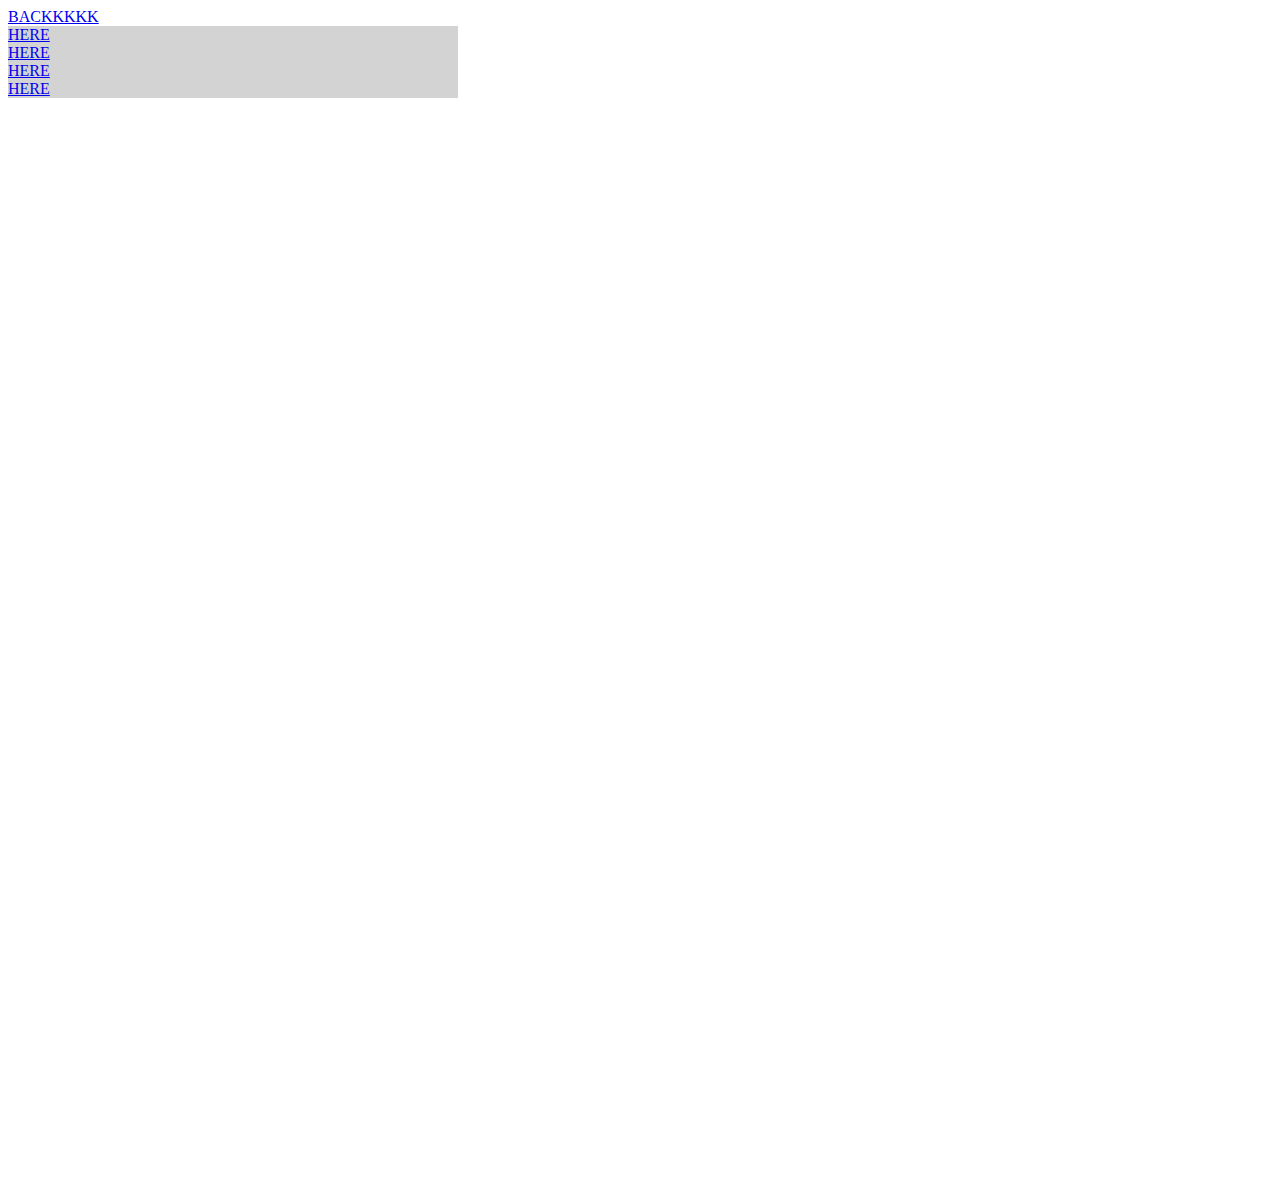
==== nomatterwhat.html @ d566cabd "Update nomatterwhat.html" ====
<html>
  <head>
    <title>Testing Page</title>
    <link rel="stylesheet" href="Cascading Style Sheets.css" type="text/css">
    <link rel="stylesheet" href="https://cdnjs.cloudflare.com/ajax/libs/font-awesome/4.7.0/css/font-awesome.min.css">
  </head>
  <body>
    <a name="nomatterwhat.html"></a>
    <a href="index.html">BACKKKKK</a>
    <ul class=navi>
      <li class=navi><a href="http://www.dictionary.com/browse/borborygmi">HERE</a></li>
      <li class=navi><a href="http://www.writersdigest.com/qp7-migration-all-articles/qp7-migration-fiction/3_tips_for_writing_successful_flashbacks">HERE</a></li>
      <li class=navi><a href="http://zoomquilt.org/">HERE</a></li>
      <li class=navi><a href="http://www.ipl.org/div/potus/">HERE</a></li>
    </ul>
    <br /> <br /> <br /> <br /> <br /> <br /><br /> <br /> <br /> <br /> <br /> <br /> <br />
    <br /> <br /> <br /> <br /> <br /> <br /><br /> <br /> <br /> <br /> <br /> <br /> <br />
    <br /> <br /> <br /> <br /> <br /> <br /><br /> <br /> <br /> <br /> <br /> <br /> <br />
    <br /> <br /> <br /> <br /> <br /> <br /><br /> <br /> <br /> <br /> <br /> <br /> <br />
    <br /> <br /> <br /> <br /> <br /> <br /><br /> <br /> <br /> <br /> <br /> <br /> <br />
  </body>
</html>
---- Cascading Style Sheets.css ----
h1 {
  color: blue;
}

p {
  color: purple;
}

body {
  background-color: white;
}

p.inset {
  border-style: inset;
}

.custom-version1 {
  border: 1px solid black;
  outline-style: solid;
  outline-color: DarkBlue;
}

img {
  opacity: 0.6; 
}

img:hover {
  opacity: 1.0; 
}

div {
  padding-right: 20px; 
}

* {
  box-sizing: border-box; 
}

.column {
  float:left;
  width:33.33%;
  padding:5px;
}

.row::after {
   content:"";
   clear:both;
   display:table;
}

img.circle {
  border-radius:8px;
}

ul.navi {
  list-style-type: 0;
  margin: 0;
  padding: 0;
  width: 450px;
  background-color: LightGray;
  position: fixed;
  overfolow: auto; 
}

li a.navi {
  display: block;
  color: Black;
  padding: 8px 16px;
  text-decoration: none;
  letter-spacing: 3px;
}

li a:hover {
  background-color: LightSlateGrey;
  color: White;
}
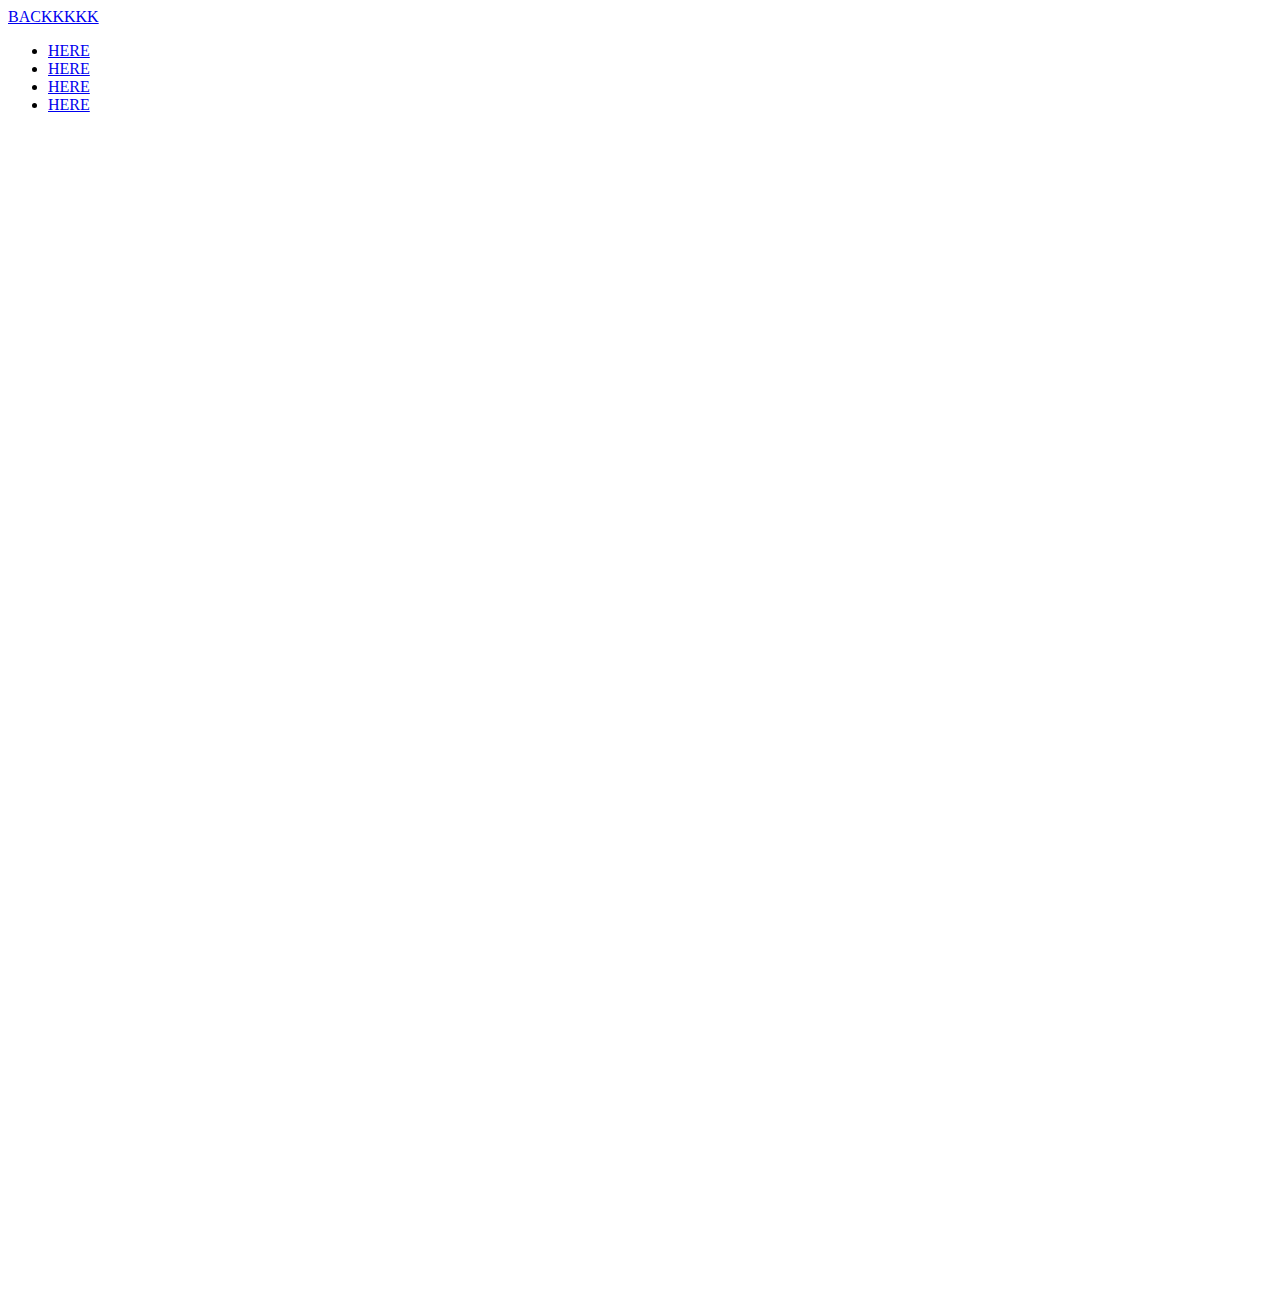
==== commit 10c8c427: "Update nomatterwhat.html" ====
--- a/nomatterwhat.html
+++ b/nomatterwhat.html
@@ -1,7 +1,7 @@
 <html>
   <head>
     <title>Testing Page</title>
-    <link rel="stylesheet" href="Cascading Style Sheets.css" type="text/css">
+    <link rel="stylesheet" href="CSS #2.css" type="text/css">
     <link rel="stylesheet" href="https://cdnjs.cloudflare.com/ajax/libs/font-awesome/4.7.0/css/font-awesome.min.css">
   </head>
   <body>
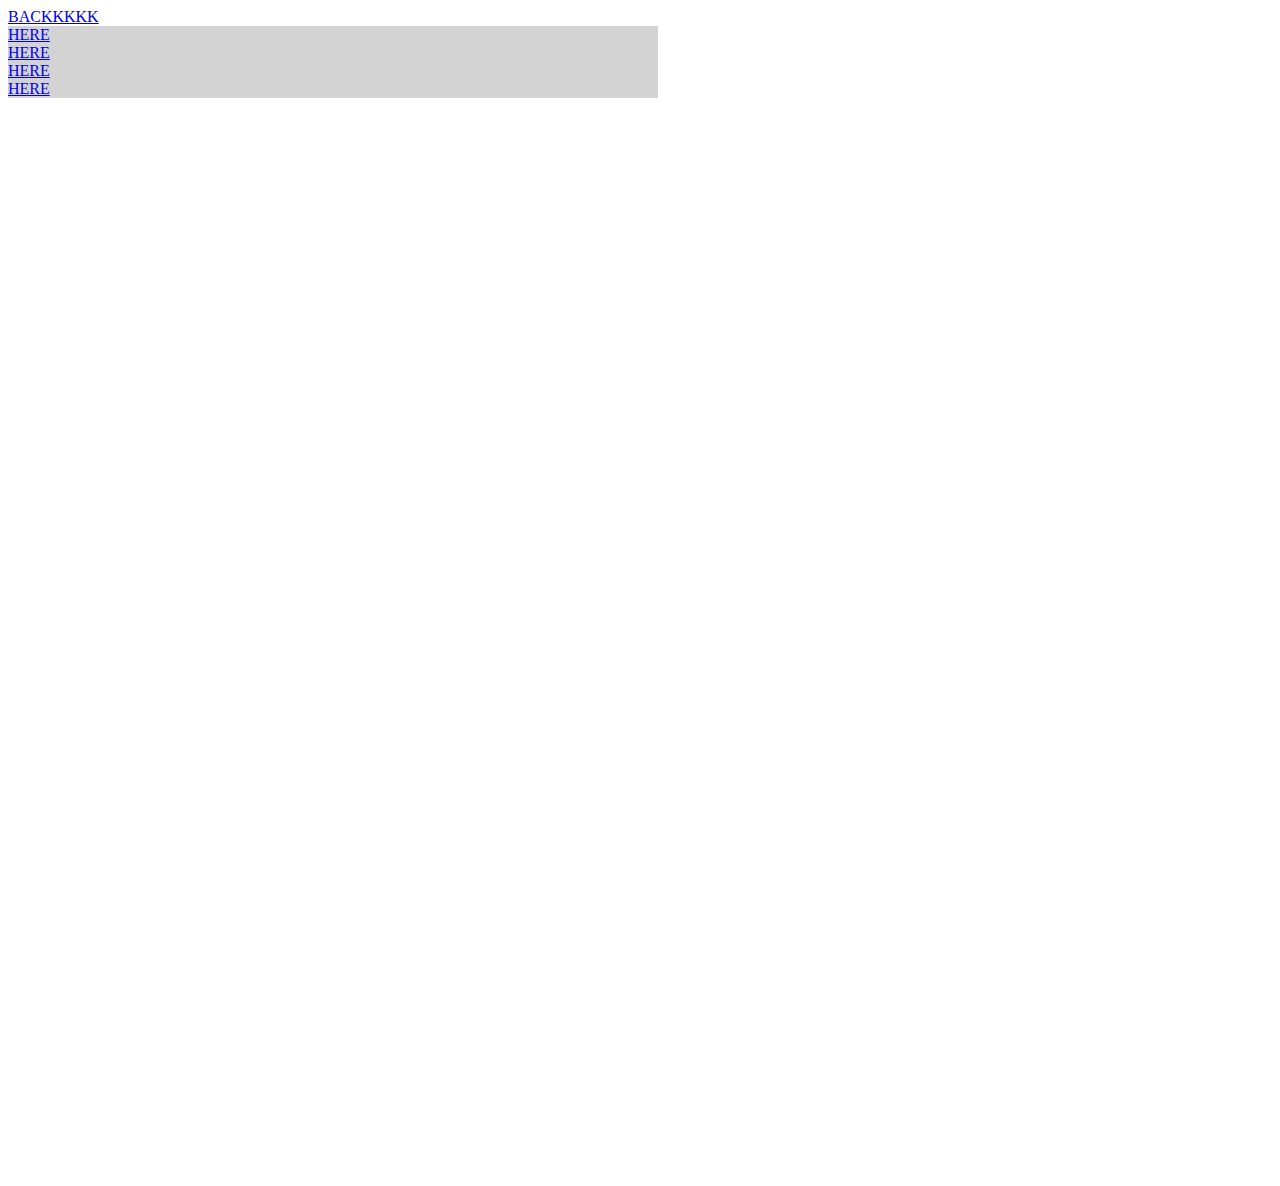
==== commit 607050b3: "Update nomatterwhat.html" ====
--- a/nomatterwhat.html
+++ b/nomatterwhat.html
@@ -1,7 +1,7 @@
 <html>
   <head>
     <title>Testing Page</title>
-    <link rel="stylesheet" href="CSS #2.css" type="text/css">
+    <link rel="stylesheet" href="Cascading Style Sheets.css" type="text/css">
     <link rel="stylesheet" href="https://cdnjs.cloudflare.com/ajax/libs/font-awesome/4.7.0/css/font-awesome.min.css">
   </head>
   <body>
--- a/Cascading Style Sheets.css
+++ b/Cascading Style Sheets.css
@@ -0,0 +1,84 @@
+h1 {
+  color: blue;
+}
+
+p {
+  color: purple;
+}
+
+body {
+  background-color: white;
+}
+
+p.inset {
+  border-style: inset;
+}
+
+.custom-version1 {
+  border: 1px solid black;
+  outline-style: solid;
+  outline-color: DarkBlue;
+}
+
+img {
+  opacity: 0.6; 
+}
+
+img:hover {
+  opacity: 1.0; 
+}
+
+div {
+  padding-right: 20px; 
+}
+
+* {
+  box-sizing: border-box; 
+}
+
+.column {
+  float:left;
+  width:33.33%;
+  padding:5px;
+}
+
+.row::after {
+   content:"";
+   clear:both;
+   display:table;
+}
+
+img.circle {
+  border-radius:8px;
+}
+
+ul.navi {
+  list-style-type: 0;
+  margin: 0;
+  padding: 0;
+  width: 650px;
+  background-color: LightGray;
+  position: fixed;
+  overfolow: auto; 
+}
+
+li a.navi {
+  display: block;
+  color: Black;
+  padding: 8px 16px;
+  text-decoration: none;
+  letter-spacing: 4px;
+}
+
+li a:hover {
+  background-color: LightSlateGrey;
+  color: White;
+}
+
+.bigsize {
+  font-size: 200%;
+}
+
+.differentfont {
+  font-family: cursive;
+}
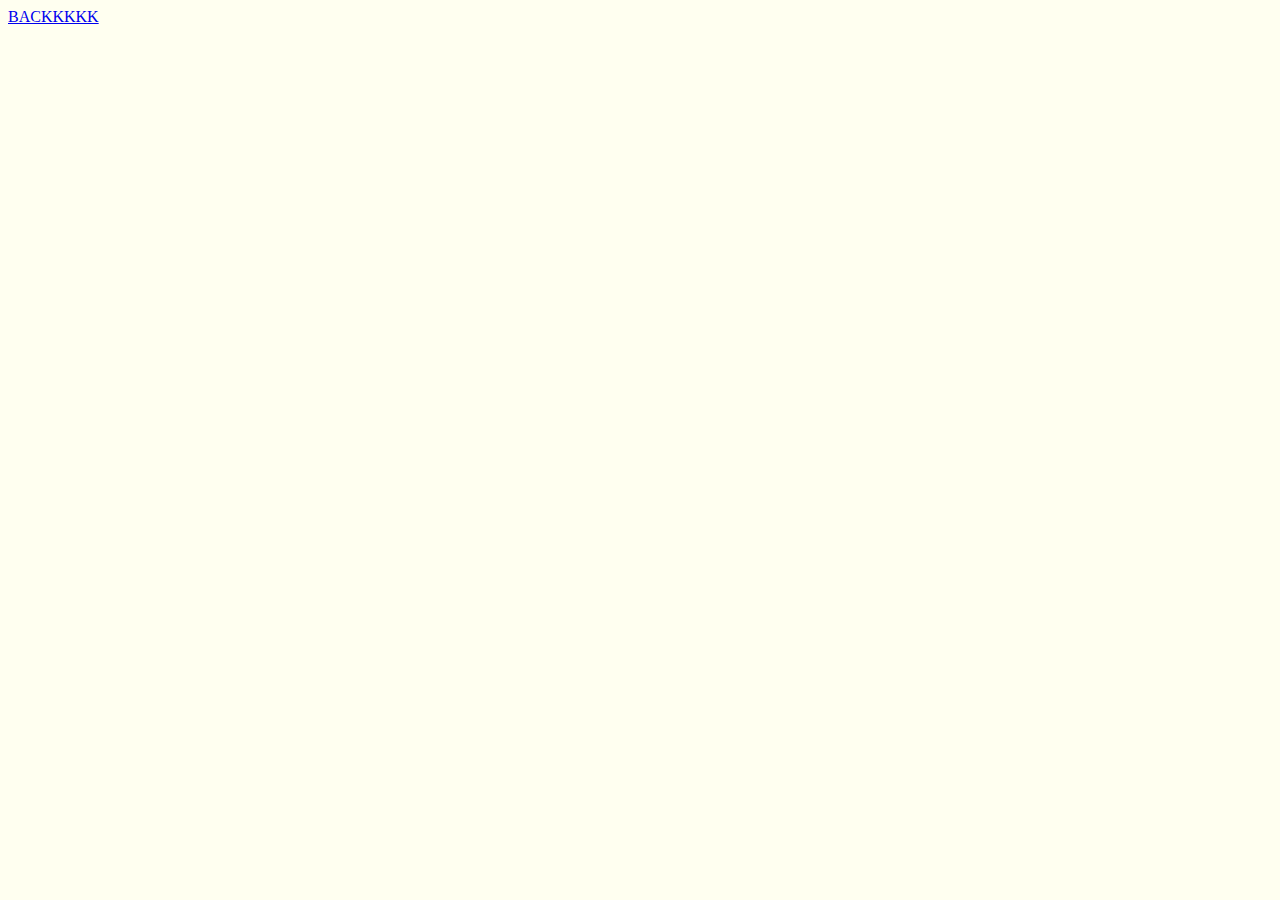
==== commit 8cebe447: "Update nomatterwhat.html" ====
--- a/nomatterwhat.html
+++ b/nomatterwhat.html
@@ -4,19 +4,9 @@
     <link rel="stylesheet" href="Cascading Style Sheets.css" type="text/css">
     <link rel="stylesheet" href="https://cdnjs.cloudflare.com/ajax/libs/font-awesome/4.7.0/css/font-awesome.min.css">
   </head>
-  <body>
+  <body class="background3">
     <a name="nomatterwhat.html"></a>
     <a href="index.html">BACKKKKK</a>
-    <ul class=navi>
-      <li class=navi><a href="http://www.dictionary.com/browse/borborygmi">HERE</a></li>
-      <li class=navi><a href="http://www.writersdigest.com/qp7-migration-all-articles/qp7-migration-fiction/3_tips_for_writing_successful_flashbacks">HERE</a></li>
-      <li class=navi><a href="http://zoomquilt.org/">HERE</a></li>
-      <li class=navi><a href="http://www.ipl.org/div/potus/">HERE</a></li>
-    </ul>
-    <br /> <br /> <br /> <br /> <br /> <br /><br /> <br /> <br /> <br /> <br /> <br /> <br />
-    <br /> <br /> <br /> <br /> <br /> <br /><br /> <br /> <br /> <br /> <br /> <br /> <br />
-    <br /> <br /> <br /> <br /> <br /> <br /><br /> <br /> <br /> <br /> <br /> <br /> <br />
-    <br /> <br /> <br /> <br /> <br /> <br /><br /> <br /> <br /> <br /> <br /> <br /> <br />
-    <br /> <br /> <br /> <br /> <br /> <br /><br /> <br /> <br /> <br /> <br /> <br /> <br />
+    <ul class="navii">
   </body>
 </html>
--- a/Cascading Style Sheets.css
+++ b/Cascading Style Sheets.css
@@ -1,5 +1,6 @@
 h1 {
-  color: blue;
+  color: DarkSlateBlue;
+  text-shadow: 2px 2px RebeccaPurple;
 }
 
 p {
@@ -7,7 +8,19 @@
 }
 
 body {
-  background-color: white;
+  background-color: Ivory;
+}
+
+body.background1 {
+  background-image:url("https://www.walldevil.com/wallpapers/a39/different-backgrounds-website-sphere-beautiful-background-web-wallpapers.jpg");
+}
+
+body.background2 {
+  background-image:url("https://cdn.wallpapersafari.com/69/34/lfsN04.jpg"); 
+}
+
+body.background3 {
+  background-image:(url"http://www.pptback.com/uploads/red-light-backgrounds-powerpoint.jpg");  
 }
 
 p.inset {
@@ -52,16 +65,6 @@
   border-radius:8px;
 }
 
-ul.navi {
-  list-style-type: 0;
-  margin: 0;
-  padding: 0;
-  width: 650px;
-  background-color: LightGray;
-  position: fixed;
-  overfolow: auto; 
-}
-
 li a.navi {
   display: block;
   color: Black;
@@ -71,7 +74,7 @@
 }
 
 li a:hover {
-  background-color: LightSlateGrey;
+  background-color: DimGray;
   color: White;
 }
 
@@ -82,3 +85,18 @@
 .differentfont {
   font-family: cursive;
 }
+
+li a:active {
+  background-color: Orchid;
+  color: Orchid;
+}
+
+.differentfont2 {
+  font-family: fantasy;
+}
+
+p.changedirection {
+  direction:rtl;
+}
+
+
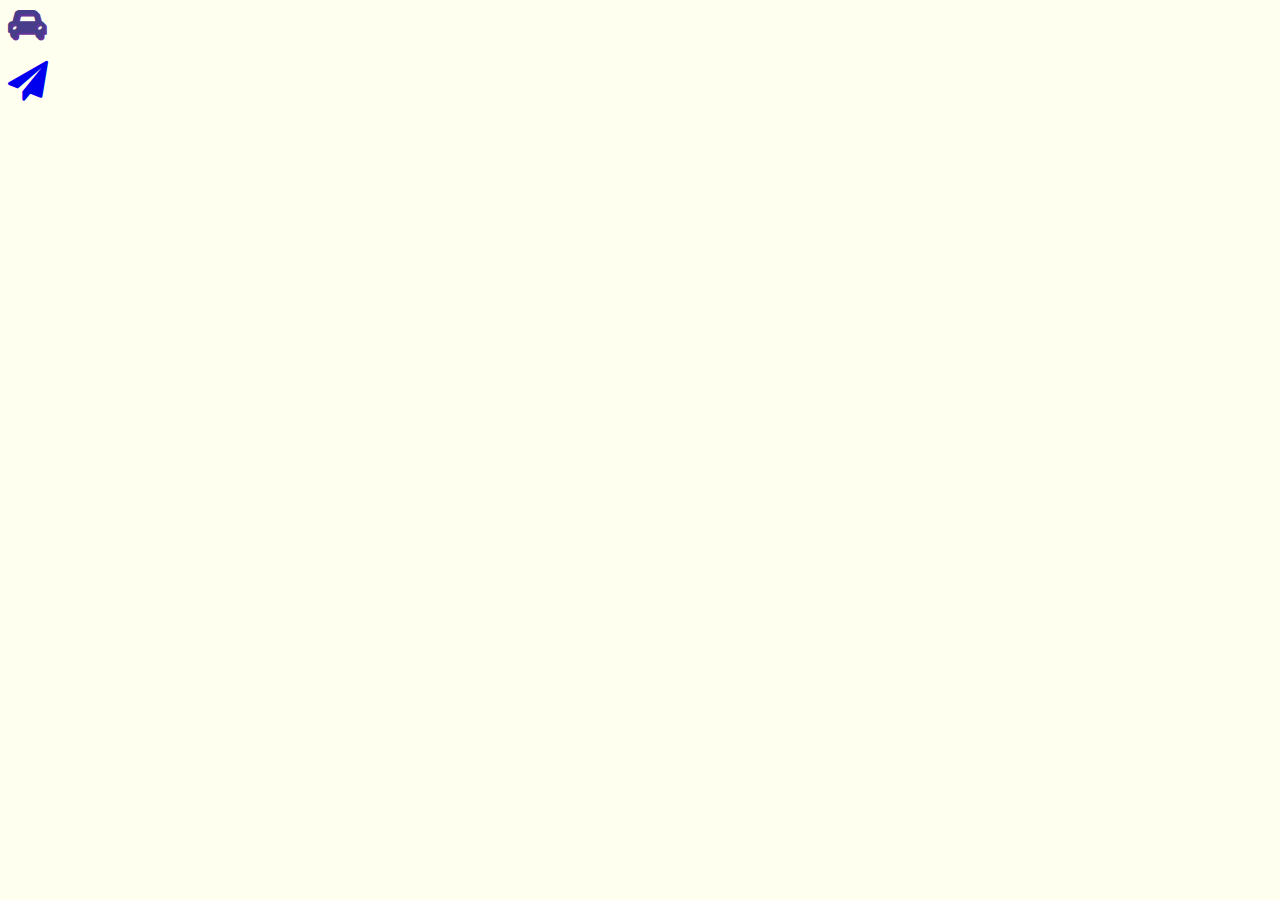
==== commit 31fdb78d: "Update nomatterwhat.html" ====
--- a/nomatterwhat.html
+++ b/nomatterwhat.html
@@ -6,7 +6,8 @@
   </head>
   <body class="background3">
     <a name="nomatterwhat.html"></a>
-    <a href="index.html">BACKKKKK</a>
+    <h1><i class="fa fa-car"></i></h1>
+    <a href="index.html"><i class="fa fa-paper-plane" style="font-size:40px"></i></a>
     <ul class="navii">
   </body>
 </html>
